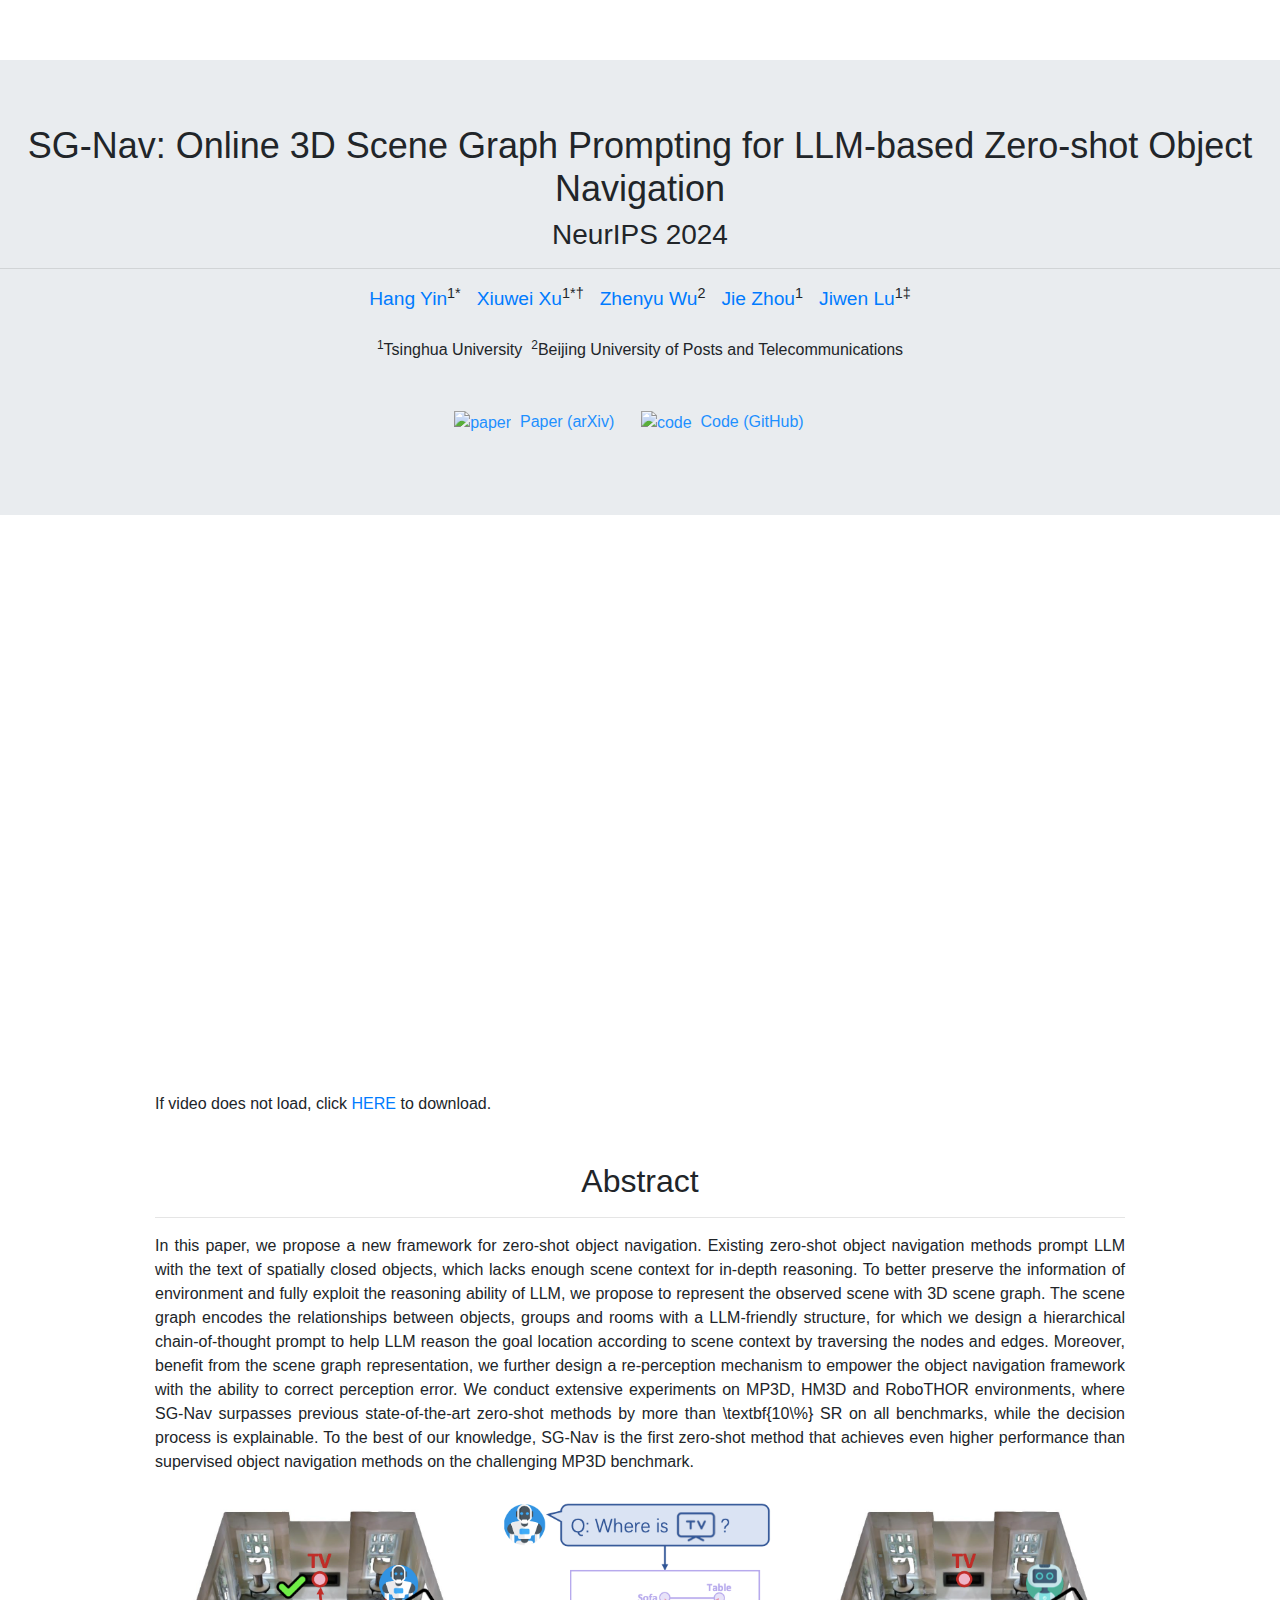
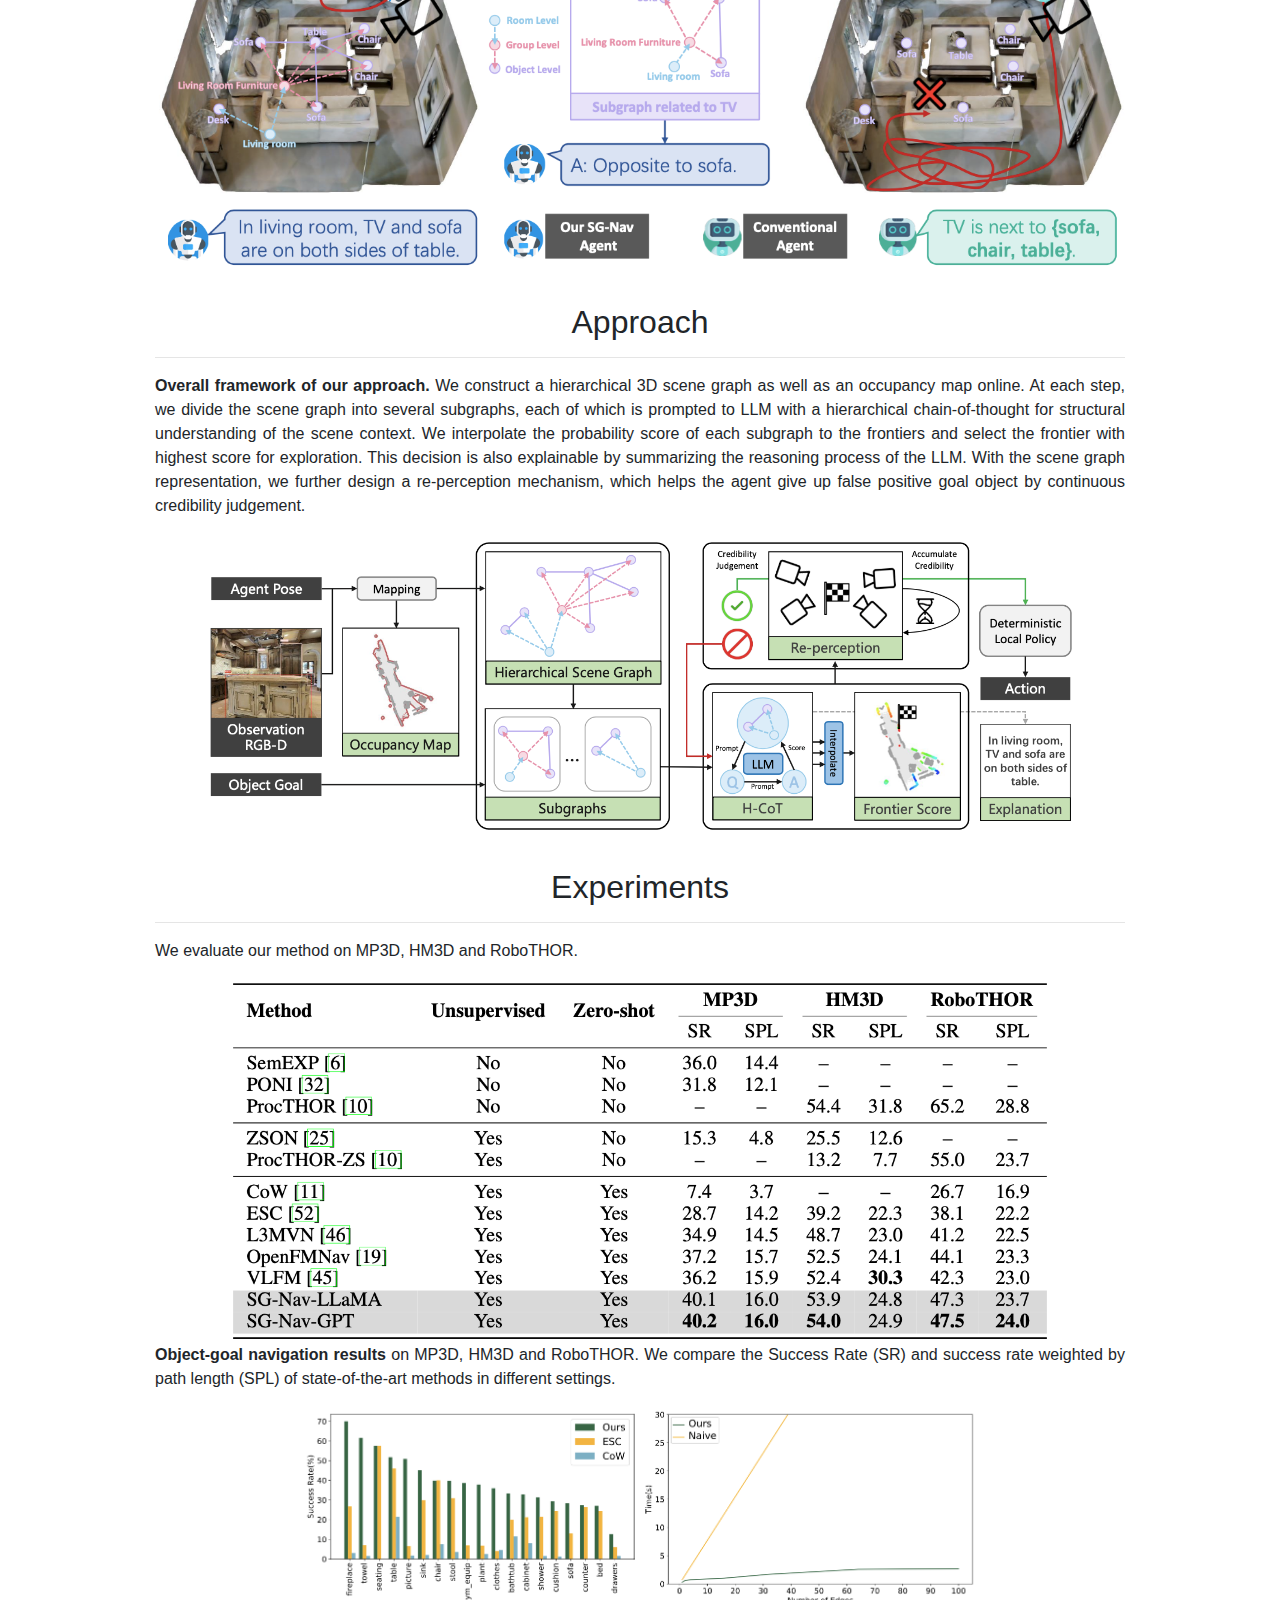
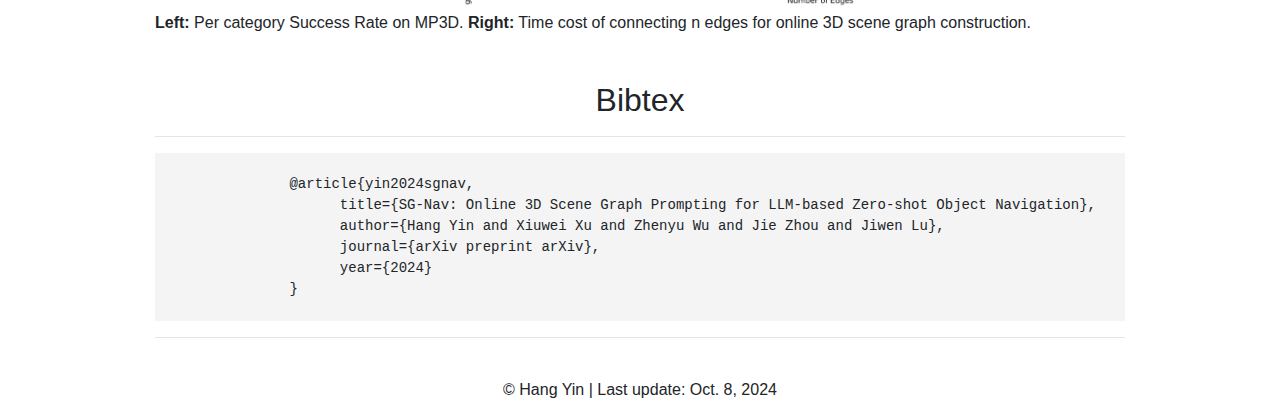
==== SG-Nav/index.html @ c6ba1ae8 "Update index.html" ====
<!DOCTYPE html>
<html lang="en">
<head>
    <meta charset="utf-8">
    <meta http-equiv="X-UA-Compatible" content="IE=edge">
    <meta name="viewport" content="width=device-width, initial-scale=1">
    <meta name="description"
          content="SG-Nav: Online 3D Scene Graph Prompting for LLM-based Zero-shot Object Navigation">
    <meta name="author" content="Hang Yin,
                                 Xiuwei Xu,
                                 Zhenyu Wu,
                                 Jie Zhou,
                                 Jiwen Lu">

    <title>SG-Nav: Online 3D Scene Graph Prompting for LLM-based Zero-shot Object Navigation</title>
    <!-- Bootstrap core CSS -->
    <!--link href="bootstrap.min.css" rel="stylesheet"-->
    <link rel="stylesheet" href="https://maxcdn.bootstrapcdn.com/bootstrap/4.0.0/css/bootstrap.min.css"
          integrity="sha384-Gn5384xqQ1aoWXA+058RXPxPg6fy4IWvTNh0E263XmFcJlSAwiGgFAW/dAiS6JXm" crossorigin="anonymous">

    <!-- Custom styles for this template -->
    <link href="offcanvas.css" rel="stylesheet">
    <!--    <link rel="icon" href="img/favicon.gif" type="image/gif">-->
</head>

<body>
<div class="jumbotron jumbotron-fluid">
    <div class="container"></div>
    <h2>SG-Nav: Online 3D Scene Graph Prompting for LLM-based Zero-shot Object Navigation</h2>
    <h3>NeurIPS 2024</h3>
<!--            <p class="abstract">An interpretable, data-efficient, and scalable neural scene representation.</p>-->
    <hr>
    <p>
        <span style="white-space: nowrap; font-size:larger">
        <a href="https://bagh2178.github.io/">Hang Yin</a><sup>1*</sup>&nbsp;&nbsp;
        <a href="https://xuxw98.github.io/">Xiuwei Xu</a><sup>1*†</sup>&nbsp;&nbsp;
        <a href="https://gary3410.github.io/">Zhenyu Wu</a><sup>2</sup>&nbsp;&nbsp;
        <a href="https://scholar.google.com/citations?user=6a79aPwAAAAJ&hl=en&authuser=1">Jie Zhou</a><sup>1</sup>&nbsp;&nbsp;
        <a href="http://ivg.au.tsinghua.edu.cn/Jiwen_Lu/">Jiwen Lu</a><sup>1‡</sup>
        </span>
        <br><br>
        <sup>1</sup>Tsinghua University&nbsp;&nbsp;<sup>2</sup>Beijing University of Posts and Telecommunications<br>
        <br><br>
        <a href="https://arxiv.org/abs/xxxx" target="_blank" style="color: #1E90FF;">
            <img src="https://img.icons8.com/material-outlined/24/000000/file.png" alt="paper" style="vertical-align: middle;">
            &nbsp;Paper (arXiv)
        </a>&nbsp;&nbsp;&nbsp;&nbsp;
        <a href="https://github.com/bagh2178/SG-Nav" target="_blank" style="color: #1E90FF;">
            <img src="https://img.icons8.com/material-outlined/24/000000/github.png" alt="code" style="vertical-align: middle;">
            &nbsp;Code (GitHub)
        </a>&nbsp;&nbsp;&nbsp;&nbsp;
        <!-- <a href="https://zhuanlan.zhihu.com/p/704435537" target="_blank" style="color: #1E90FF;">
            <img src="https://img.icons8.com/material-outlined/24/000000/zhihu.png" alt="code" style="vertical-align: middle;">
            &nbsp;中文解读 (Zhihu)
        </a> -->
    </p>

    <!-- <div class="btn-group" role="group" aria-label="Top menu">
        <a class="btn btn-primary" href="https://arxiv.org/abs/2006.09661">Paper</a>
        <a class="btn btn-primary" href="https://colab.research.google.com/github/vsitzmann/siren/blob/master/explore_siren.ipynb">Colab Notebook</a>
        <a class="btn btn-primary" href="https://dcato98.github.io/playground/#activation=sine">Tensorflow Playground</a>
        <a class="btn btn-primary" href="https://github.com/vsitzmann/siren">Code</a>
        <a class="btn btn-primary" href="https://drive.google.com/drive/u/1/folders/1_iq__37-hw7FJOEUK1tX7mdp8SKB368K">Data</a>
    </div> -->
</div>

<div class="container">

        <div class="vcontainer">
        <iframe class='video' src="https://www.youtube.com/embed/li1ru0iWvxU" frameborder="0"
                allow="accelerometer; autoplay; encrypted-media; gyroscope; picture-in-picture"
                allowfullscreen></iframe>
        </div>
        <p>
            If video does not load, click <a href="https://cloud.tsinghua.edu.cn/f/f5f236c0ed3c4951af13/?dl=1">HERE</a> to download.
        </p>

    <div class="section">
        <h2>Abstract</h2>
        <hr>
        <p>
            In this paper, we propose a new framework for zero-shot object navigation. Existing zero-shot object navigation methods prompt LLM with the text of spatially closed objects, which lacks enough scene context for in-depth reasoning. To better preserve the information of environment and fully exploit the reasoning ability of LLM, we propose to represent the observed scene with 3D scene graph. The scene graph encodes the relationships between objects, groups and rooms with a LLM-friendly structure, for which we design a hierarchical chain-of-thought prompt to help LLM reason the goal location according to scene context by traversing the nodes and edges. Moreover, benefit from the scene graph representation, we further design a re-perception mechanism to empower the object navigation framework with the ability to correct perception error. We conduct extensive experiments on MP3D, HM3D and RoboTHOR environments, where SG-Nav surpasses previous state-of-the-art zero-shot methods by more than \textbf{10\%} SR on all benchmarks, while the decision process is explainable. To the best of our knowledge, SG-Nav is the first zero-shot method that achieves even higher performance than supervised object navigation methods on the challenging MP3D benchmark.
        </p>
        <!-- add a image here-->
        <div class="row align-items-center">
            <div class="col justify-content-center text-center">
                <img src="img/teaser.png" alt="pipeline" width="100%">
            </div>
        </div>
    </div>

    <div class="section">
        <h2>Approach</h2>
        <hr>
        <p>
            <b>Overall framework of our approach.</b> We construct a hierarchical 3D scene graph as well as an occupancy map online. At each step, we divide the scene graph into several subgraphs, each of which is prompted to LLM with a hierarchical chain-of-thought for structural understanding of the scene context. We interpolate the probability score of each subgraph to the frontiers and select the frontier with highest score for exploration. This decision is also explainable by summarizing the reasoning process of the LLM. With the scene graph representation, we further design a re-perception mechanism, which helps the agent give up false positive goal object by continuous credibility judgement.
        </p>
        <!-- add a image here-->
        <div class="row align-items-center">
            <div class="col justify-content-center text-center">
                <img src="img/pipeline.png" alt="pipeline" width="90%">
            </div>
        </div>
    </div>


    <div class="section">
        <h2>Experiments</h2>
        <hr>
        <p>
            We evaluate our method on MP3D, HM3D and RoboTHOR.
        </p>
        <!-- add a image here-->
        <div class="row align-items-center">
            <div class="col justify-content-center text-center">
                <img src="img/exp1.png" alt="pipeline" width="85%">
            </div>
        </div>
        <p>
            <b>Object-goal navigation results</b> on MP3D, HM3D and RoboTHOR. We compare the Success Rate (SR) and success rate weighted by
path length (SPL) of state-of-the-art methods in different settings.
        </p>
        <!-- add a image here-->
        <div class="row align-items-center">
            <div class="col justify-content-center text-center">
                <img src="img/exp2.png" alt="pipeline" width="70%">
            </div>
        </div>
        <p>
            <b>Left:</b> Per category Success Rate on MP3D. <b>Right:</b> Time cost of connecting n edges for online 3D scene graph construction. 
        </p>

    <div class="section">
        <h2>Bibtex</h2>
        <hr>
            <div class="bibtexsection">
                @article{yin2024sgnav, 
                      title={SG-Nav: Online 3D Scene Graph Prompting for LLM-based Zero-shot Object Navigation}, 
                      author={Hang Yin and Xiuwei Xu and Zhenyu Wu and Jie Zhou and Jiwen Lu},
                      journal={arXiv preprint arXiv},
                      year={2024}
                }
            </div>
        </div>
    </div>

    <hr>
</div>

    <p><center>
        <div id="clustrmaps-widget" style="width:30%">
            <script type="text/javascript" id="clustrmaps" src="//clustrmaps.com/globe.js?d=7gRzdEL_6XBpmGGsJ8nyhx_XX1R-LS79luWEJFp_bME"></script>    
        </div>        
        <br>
        &copy; Hang Yin | Last update: Oct. 8, 2024
    </center></p>

<script src="https://code.jquery.com/jquery-3.5.1.slim.min.js"
        integrity="sha384-DfXdz2htPH0lsSSs5nCTpuj/zy4C+OGpamoFVy38MVBnE+IbbVYUew+OrCXaRkfj"
        crossorigin="anonymous"></script>
<script src="https://cdn.jsdelivr.net/npm/popper.js@1.16.0/dist/umd/popper.min.js"
        integrity="sha384-Q6E9RHvbIyZFJoft+2mJbHaEWldlvI9IOYy5n3zV9zzTtmI3UksdQRVvoxMfooAo"
        crossorigin="anonymous"></script>
<script src="https://stackpath.bootstrapcdn.com/bootstrap/4.5.0/js/bootstrap.min.js"
        integrity="sha384-OgVRvuATP1z7JjHLkuOU7Xw704+h835Lr+6QL9UvYjZE3Ipu6Tp75j7Bh/kR0JKI"
        crossorigin="anonymous"></script>

</body>
</html>
---- SG-Nav/offcanvas.css ----
/*
 * Style tweaks
 * --------------------------------------------------
 */
html,
body {
  overflow-x: hidden;  /*Prevent scroll on narrow devices */
  padding-top: 30px;
    text-align: justify;
}
footer {
  padding: 10px 0;
}
.authors {
  font-size: 20px;
}
/*.container {
  max-width: 768px;
}*/
.container {
  max-width: 1000px;
}
p {
  font-size: 16px;
  /*padding-bottom: 20px;*/
}

li {
  font-size: 16px;
}

h2 {
    text-align: center;
    align: center;
}

.jumbotron{
    text-align: center;
}

.btn {
    font-size: 18px;
}

.btn-disabled {
    /*background-color: #f4f4f4;*/
}

.jumbotron h2 {
  font-size: 36px;
}

.section {
  padding-top: 30px;
}

.center{
  display: block;
  margin-left: auto;
  margin-right: auto;
}

.vcontainer {
    position: relative;
    width: 100%;
    height: 0;
    padding-bottom: 56.25%;
}
.video {
    position: absolute;
    top: 0;
    left: 0;
    width: 100%;
    height: 100%;
}

.gif {
    padding:10px;
    display: block;
    margin-left: auto;
    margin-right: auto;
    text-align: center;
}

.caption {
  width:75%; 
  font-size:14px
}

.bibtexsection {
  font-family: "Courier",monospace;
  font-size:14px;
  white-space:pre;
  background-color: #f4f4f4;
  text-align:left;
}

.canvas-row canvas {
  max-width:100%;
}

.padding-0{
    padding-right:0;
    padding-left:0;
}

.vspace-top {
    margin-top: 30px;
}

.grey_container{
  background-color:#f2f2f2
}
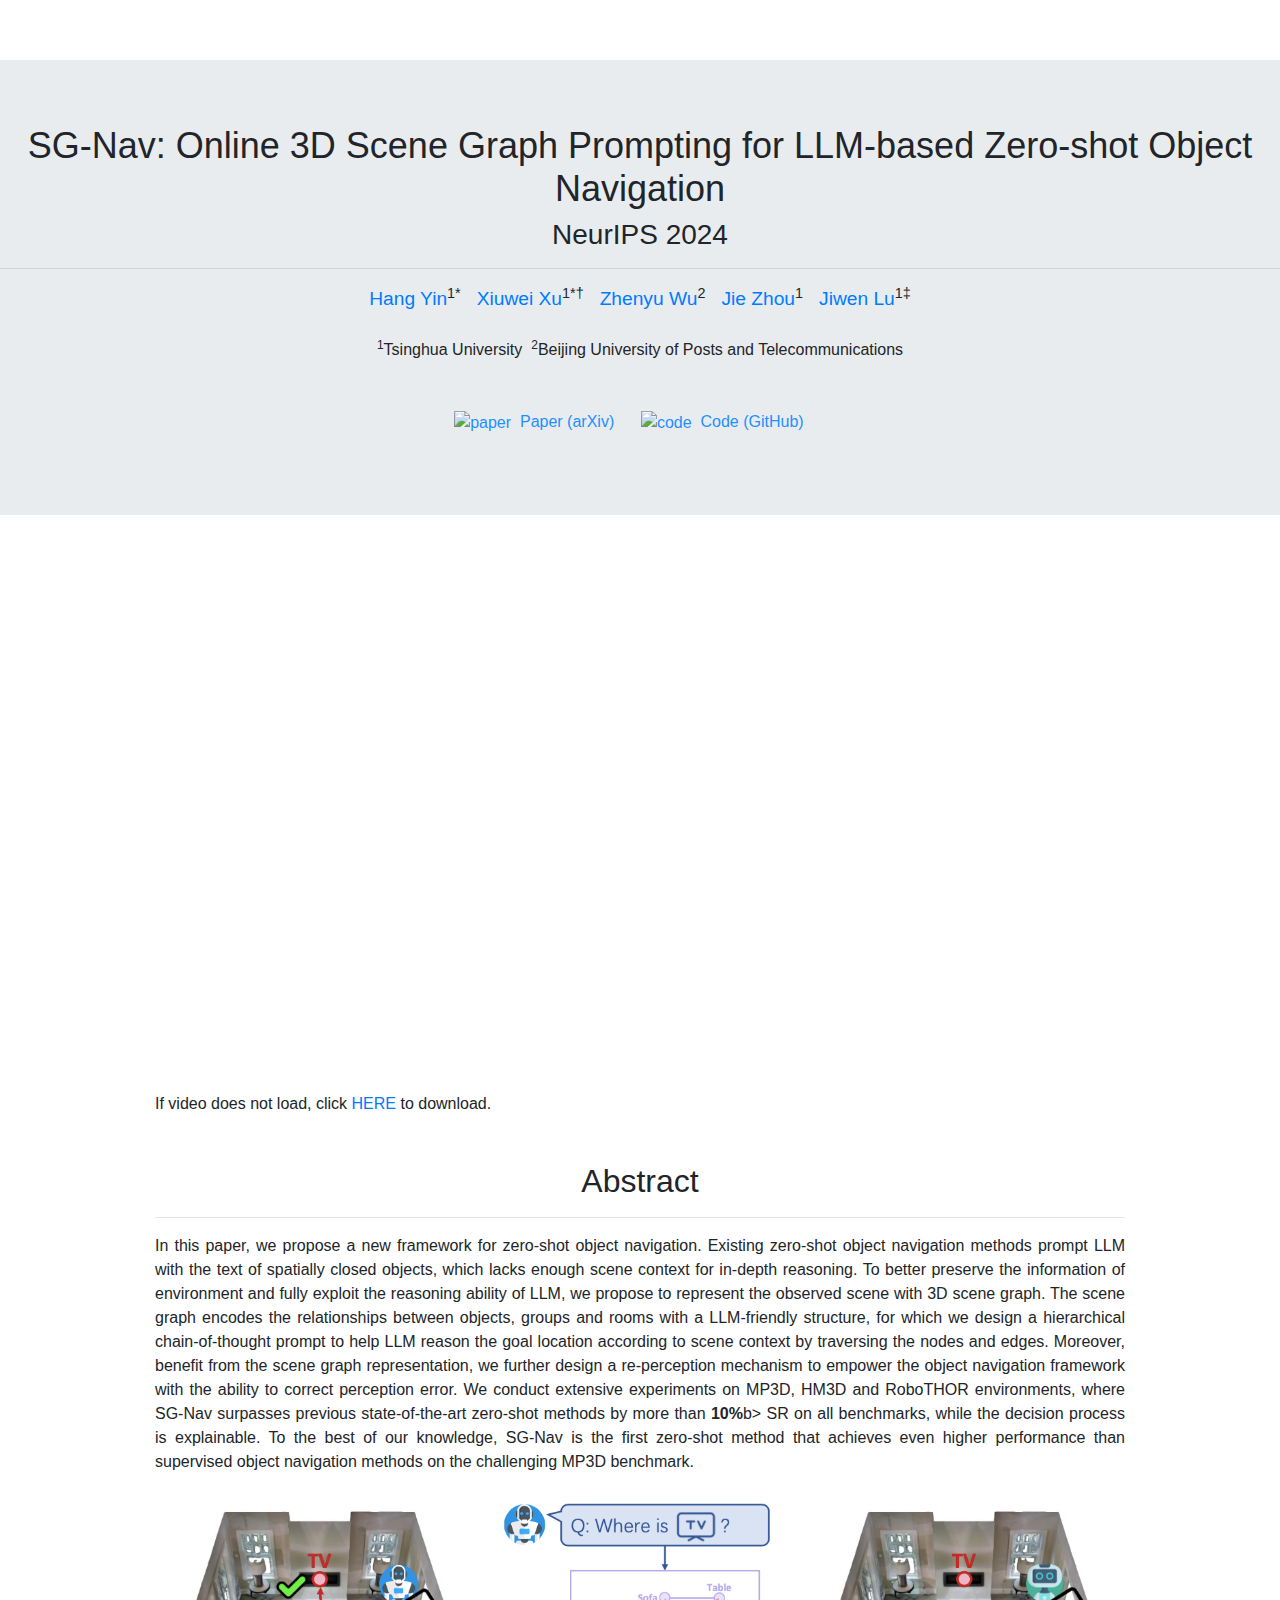
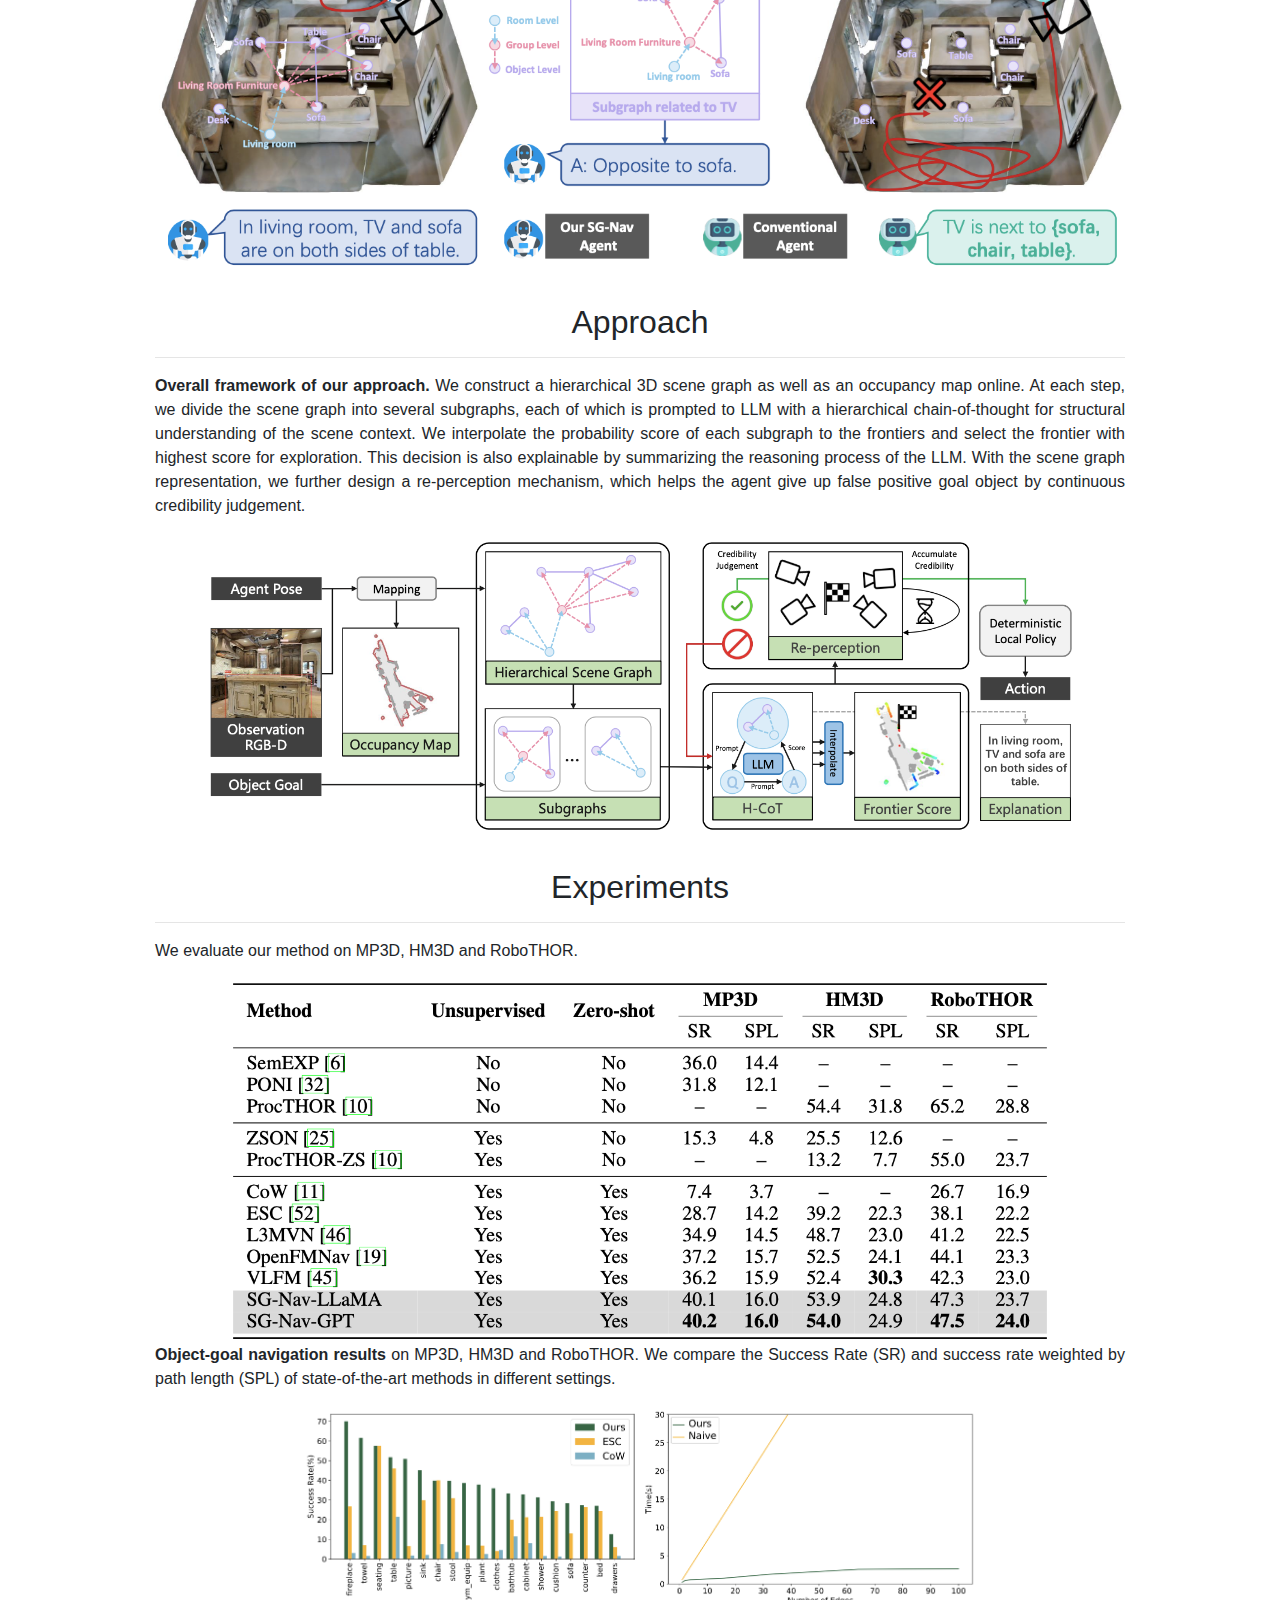
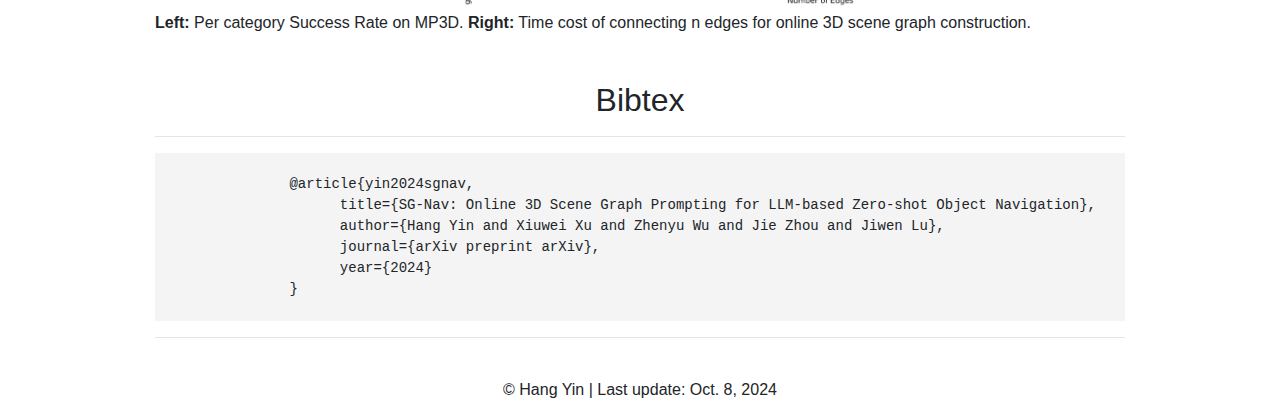
==== commit 4dfdd8cb: "Update index.html" ====
--- a/SG-Nav/index.html
+++ b/SG-Nav/index.html
@@ -79,7 +79,7 @@
         <h2>Abstract</h2>
         <hr>
         <p>
-            In this paper, we propose a new framework for zero-shot object navigation. Existing zero-shot object navigation methods prompt LLM with the text of spatially closed objects, which lacks enough scene context for in-depth reasoning. To better preserve the information of environment and fully exploit the reasoning ability of LLM, we propose to represent the observed scene with 3D scene graph. The scene graph encodes the relationships between objects, groups and rooms with a LLM-friendly structure, for which we design a hierarchical chain-of-thought prompt to help LLM reason the goal location according to scene context by traversing the nodes and edges. Moreover, benefit from the scene graph representation, we further design a re-perception mechanism to empower the object navigation framework with the ability to correct perception error. We conduct extensive experiments on MP3D, HM3D and RoboTHOR environments, where SG-Nav surpasses previous state-of-the-art zero-shot methods by more than \textbf{10\%} SR on all benchmarks, while the decision process is explainable. To the best of our knowledge, SG-Nav is the first zero-shot method that achieves even higher performance than supervised object navigation methods on the challenging MP3D benchmark.
+            In this paper, we propose a new framework for zero-shot object navigation. Existing zero-shot object navigation methods prompt LLM with the text of spatially closed objects, which lacks enough scene context for in-depth reasoning. To better preserve the information of environment and fully exploit the reasoning ability of LLM, we propose to represent the observed scene with 3D scene graph. The scene graph encodes the relationships between objects, groups and rooms with a LLM-friendly structure, for which we design a hierarchical chain-of-thought prompt to help LLM reason the goal location according to scene context by traversing the nodes and edges. Moreover, benefit from the scene graph representation, we further design a re-perception mechanism to empower the object navigation framework with the ability to correct perception error. We conduct extensive experiments on MP3D, HM3D and RoboTHOR environments, where SG-Nav surpasses previous state-of-the-art zero-shot methods by more than <b>10%</b>b> SR on all benchmarks, while the decision process is explainable. To the best of our knowledge, SG-Nav is the first zero-shot method that achieves even higher performance than supervised object navigation methods on the challenging MP3D benchmark.
         </p>
         <!-- add a image here-->
         <div class="row align-items-center">
@@ -149,7 +149,7 @@
 
     <p><center>
         <div id="clustrmaps-widget" style="width:30%">
-            <script type="text/javascript" id="clustrmaps" src="//clustrmaps.com/globe.js?d=7gRzdEL_6XBpmGGsJ8nyhx_XX1R-LS79luWEJFp_bME"></script>    
+            <script type="text/javascript" id="clustrmaps" src="//clustrmaps.com/map_v2.js?d=7gRzdEL_6XBpmGGsJ8nyhx_XX1R-LS79luWEJFp_bME&cl=ffffff&w=a"></script>    
         </div>        
         <br>
         &copy; Hang Yin | Last update: Oct. 8, 2024
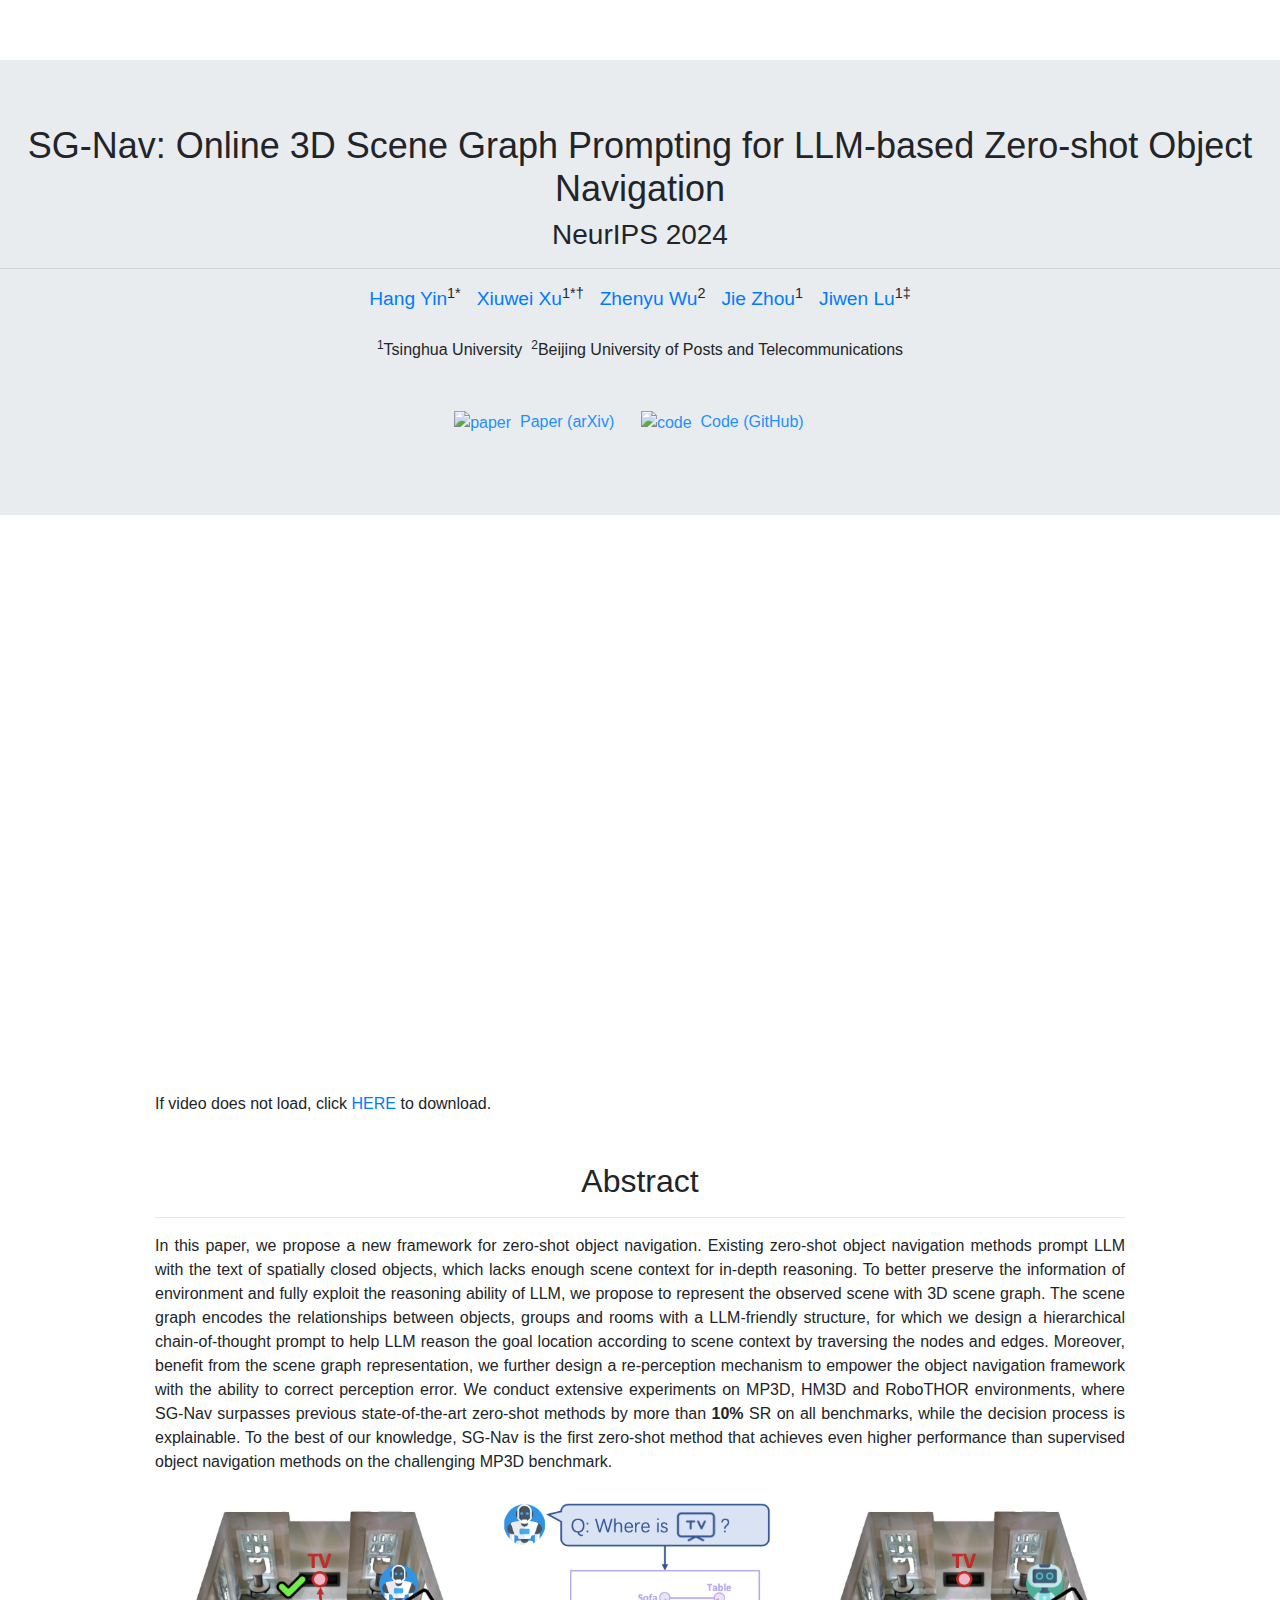
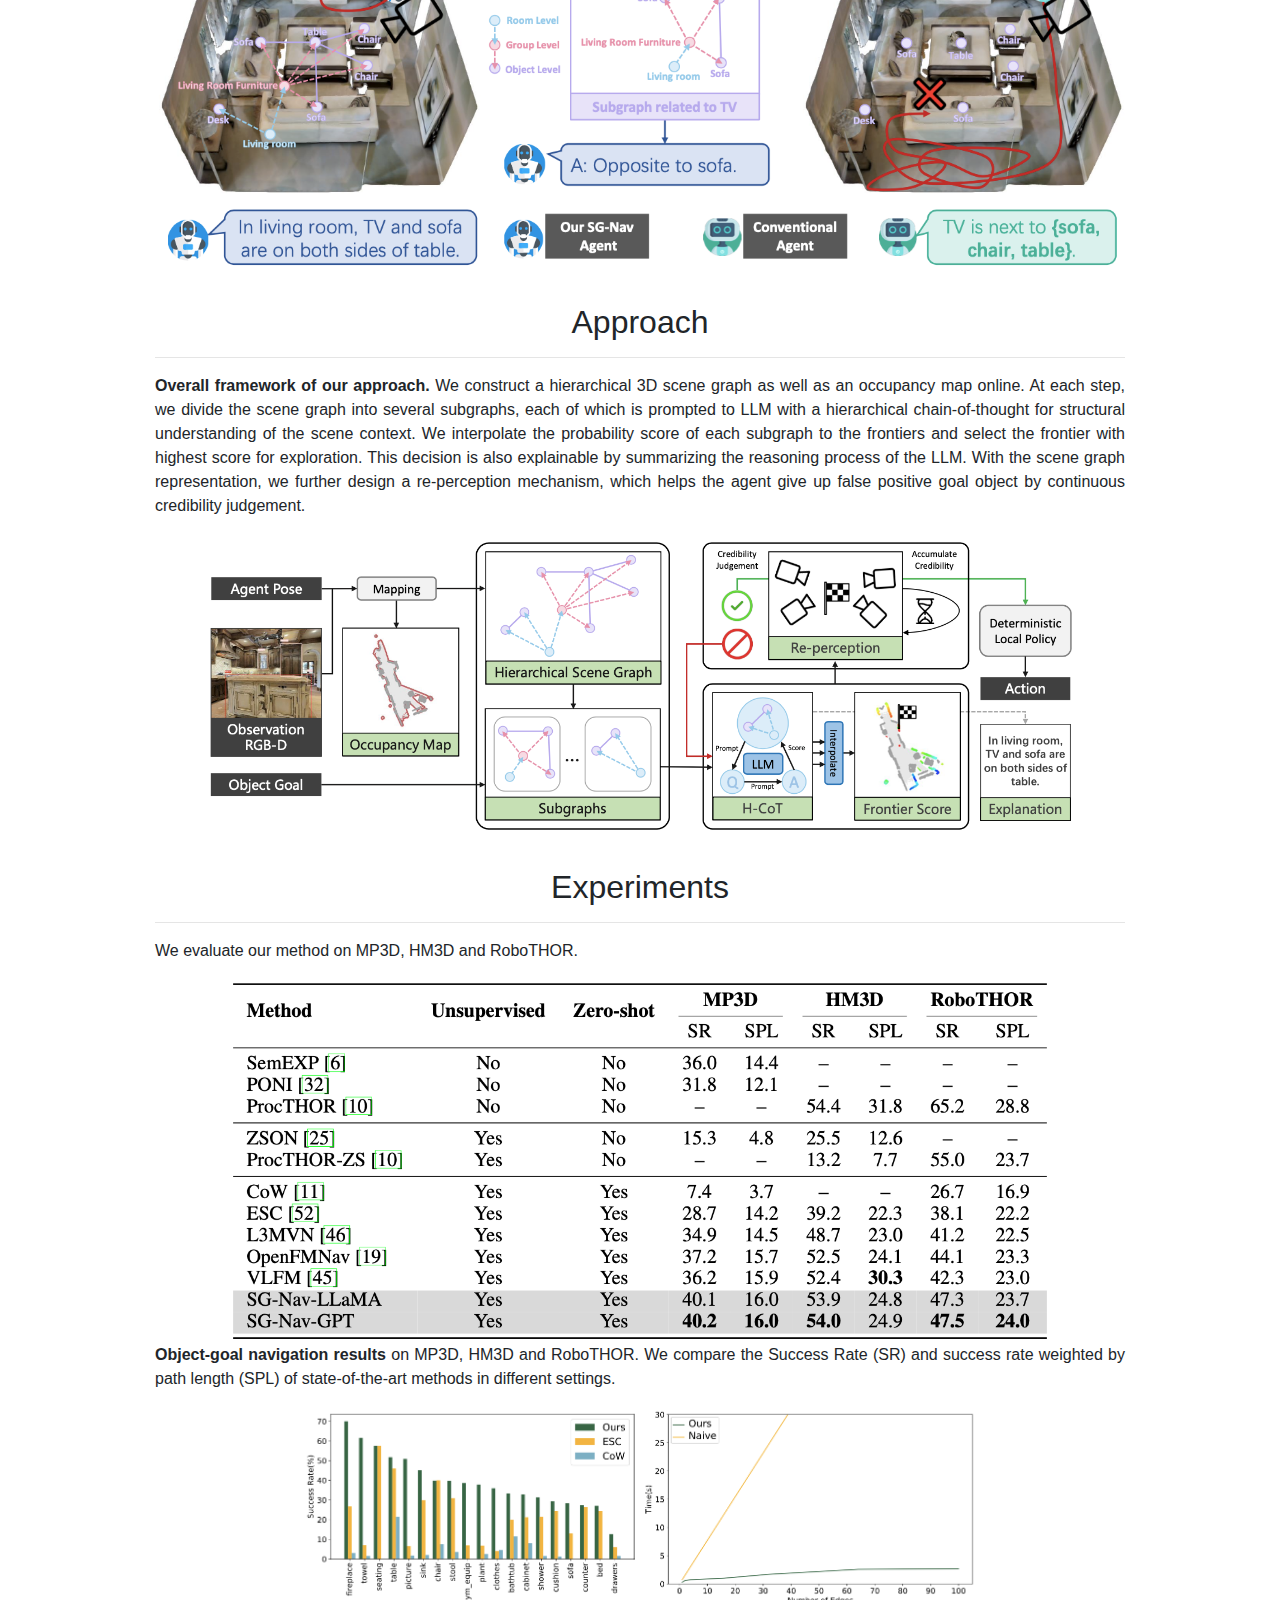
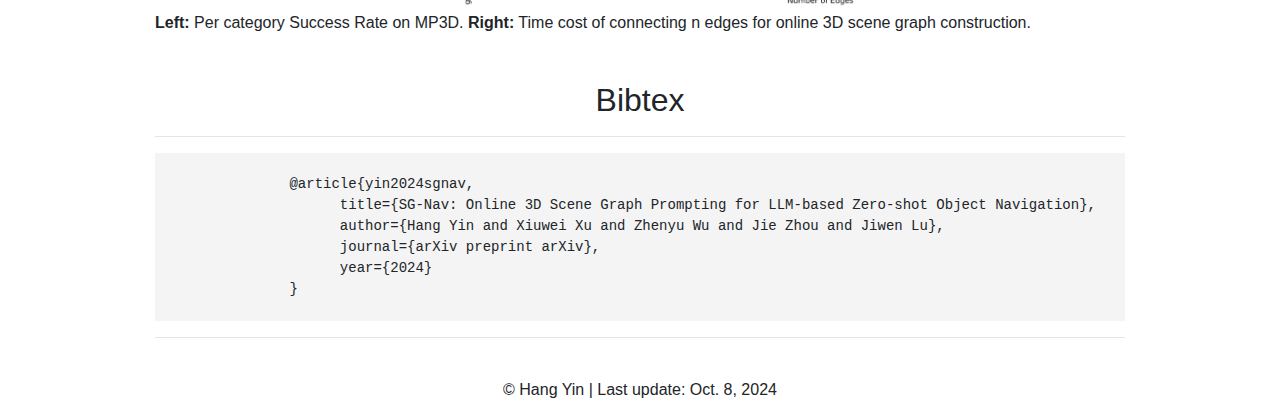
==== commit 2d37bd34: "Update index.html" ====
--- a/SG-Nav/index.html
+++ b/SG-Nav/index.html
@@ -79,7 +79,7 @@
         <h2>Abstract</h2>
         <hr>
         <p>
-            In this paper, we propose a new framework for zero-shot object navigation. Existing zero-shot object navigation methods prompt LLM with the text of spatially closed objects, which lacks enough scene context for in-depth reasoning. To better preserve the information of environment and fully exploit the reasoning ability of LLM, we propose to represent the observed scene with 3D scene graph. The scene graph encodes the relationships between objects, groups and rooms with a LLM-friendly structure, for which we design a hierarchical chain-of-thought prompt to help LLM reason the goal location according to scene context by traversing the nodes and edges. Moreover, benefit from the scene graph representation, we further design a re-perception mechanism to empower the object navigation framework with the ability to correct perception error. We conduct extensive experiments on MP3D, HM3D and RoboTHOR environments, where SG-Nav surpasses previous state-of-the-art zero-shot methods by more than <b>10%</b>b> SR on all benchmarks, while the decision process is explainable. To the best of our knowledge, SG-Nav is the first zero-shot method that achieves even higher performance than supervised object navigation methods on the challenging MP3D benchmark.
+            In this paper, we propose a new framework for zero-shot object navigation. Existing zero-shot object navigation methods prompt LLM with the text of spatially closed objects, which lacks enough scene context for in-depth reasoning. To better preserve the information of environment and fully exploit the reasoning ability of LLM, we propose to represent the observed scene with 3D scene graph. The scene graph encodes the relationships between objects, groups and rooms with a LLM-friendly structure, for which we design a hierarchical chain-of-thought prompt to help LLM reason the goal location according to scene context by traversing the nodes and edges. Moreover, benefit from the scene graph representation, we further design a re-perception mechanism to empower the object navigation framework with the ability to correct perception error. We conduct extensive experiments on MP3D, HM3D and RoboTHOR environments, where SG-Nav surpasses previous state-of-the-art zero-shot methods by more than <b>10%</b> SR on all benchmarks, while the decision process is explainable. To the best of our knowledge, SG-Nav is the first zero-shot method that achieves even higher performance than supervised object navigation methods on the challenging MP3D benchmark.
         </p>
         <!-- add a image here-->
         <div class="row align-items-center">
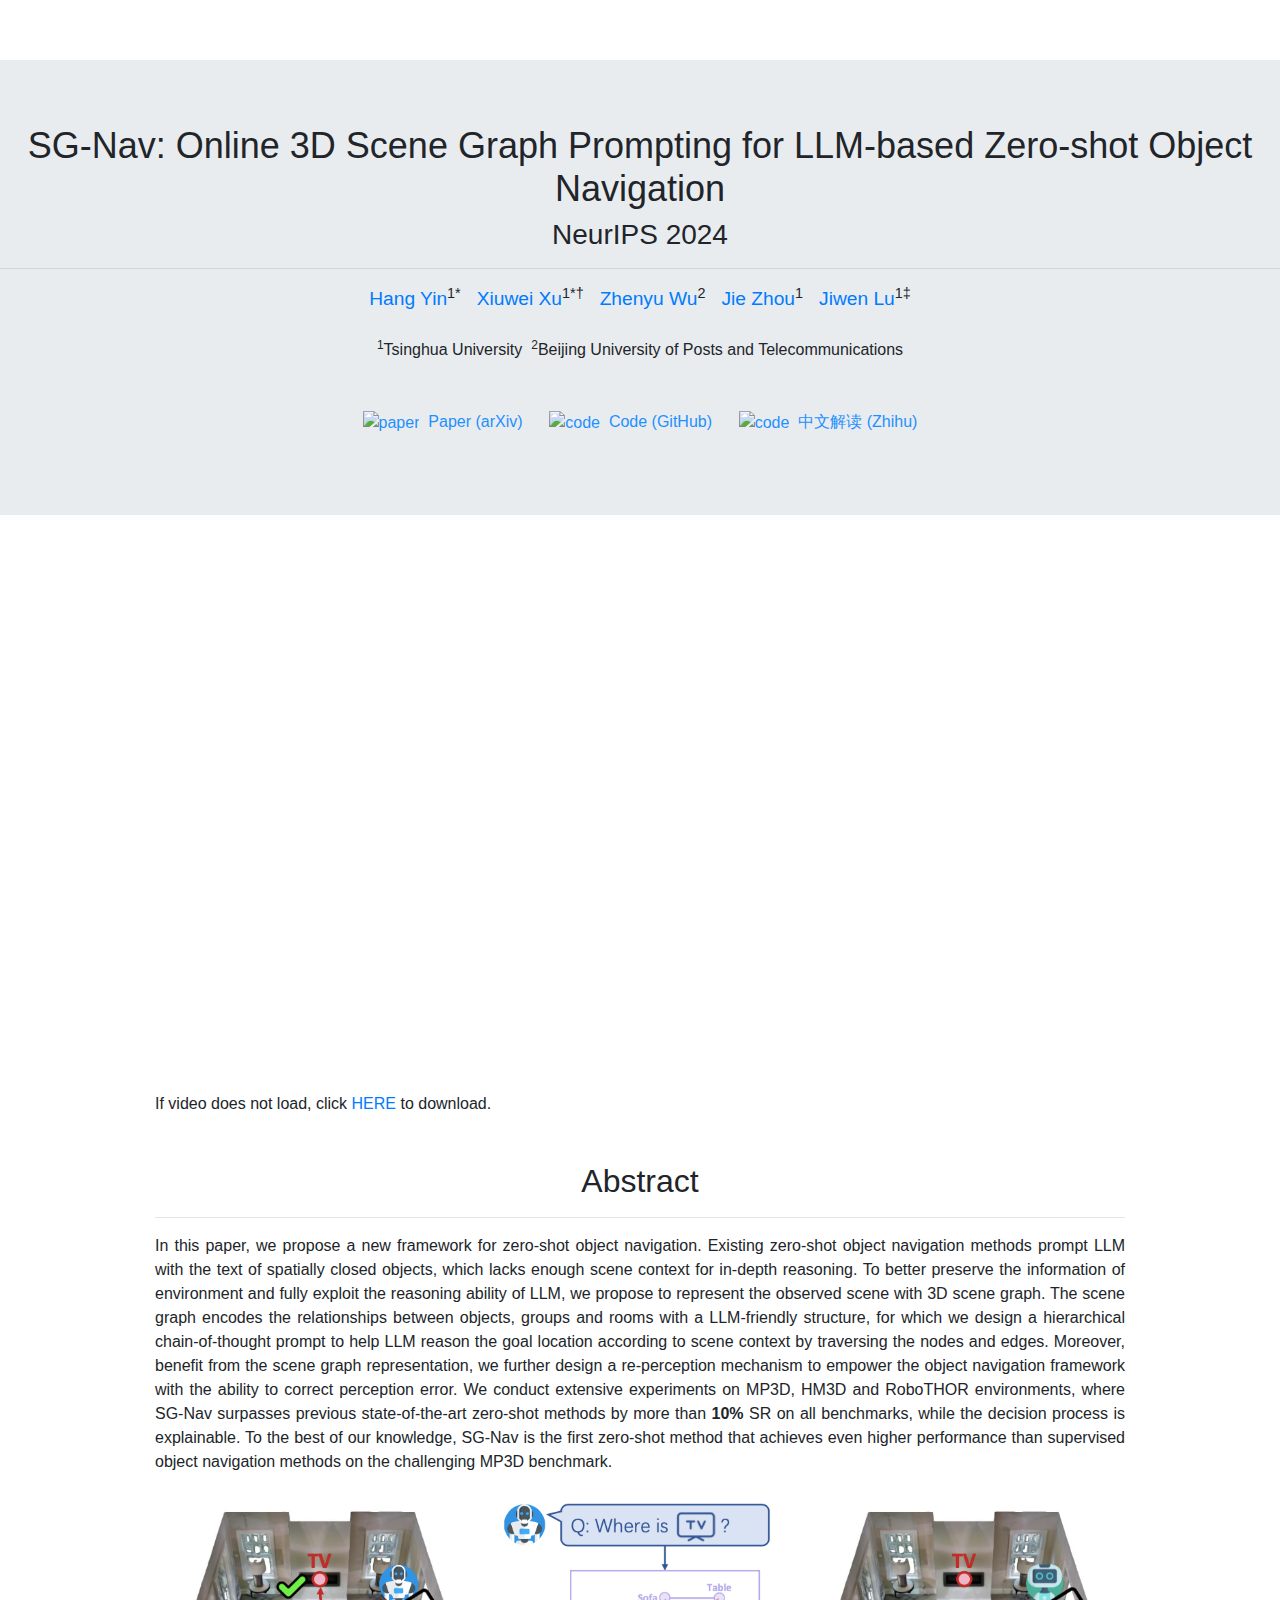
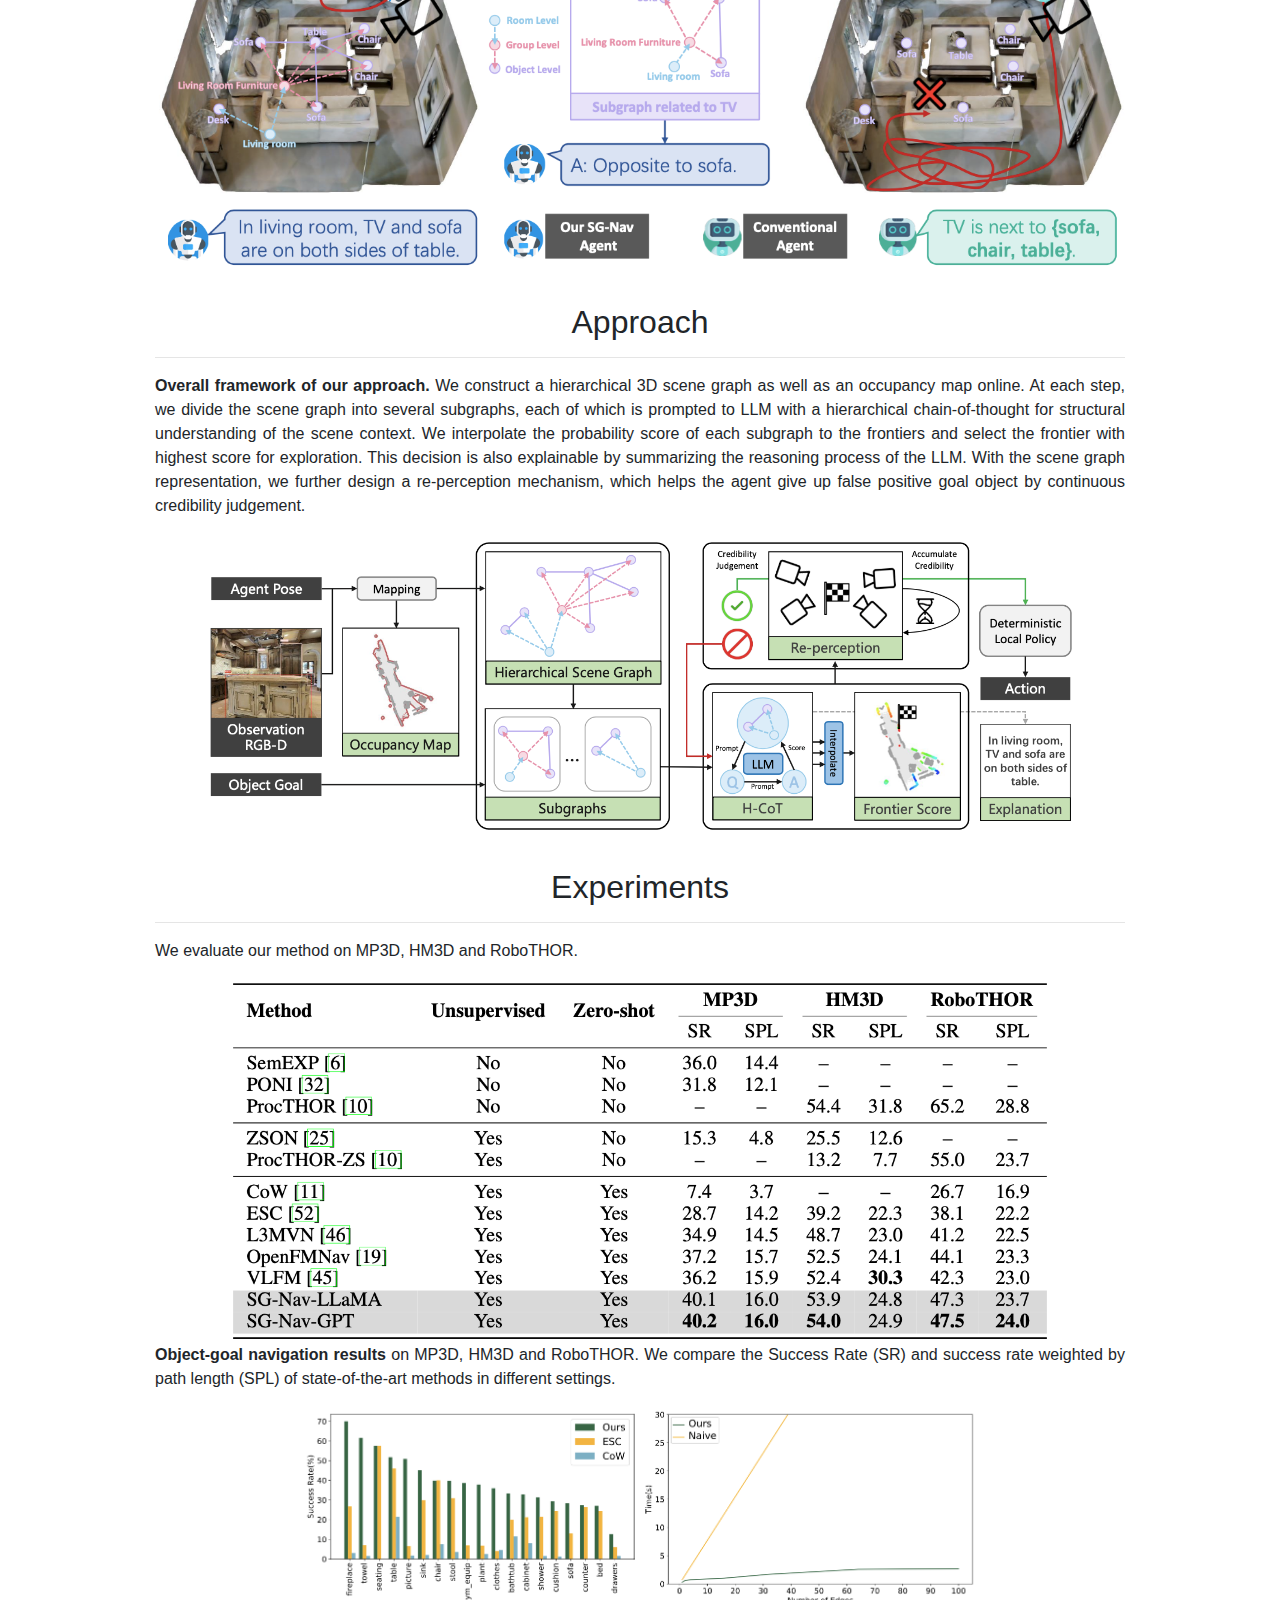
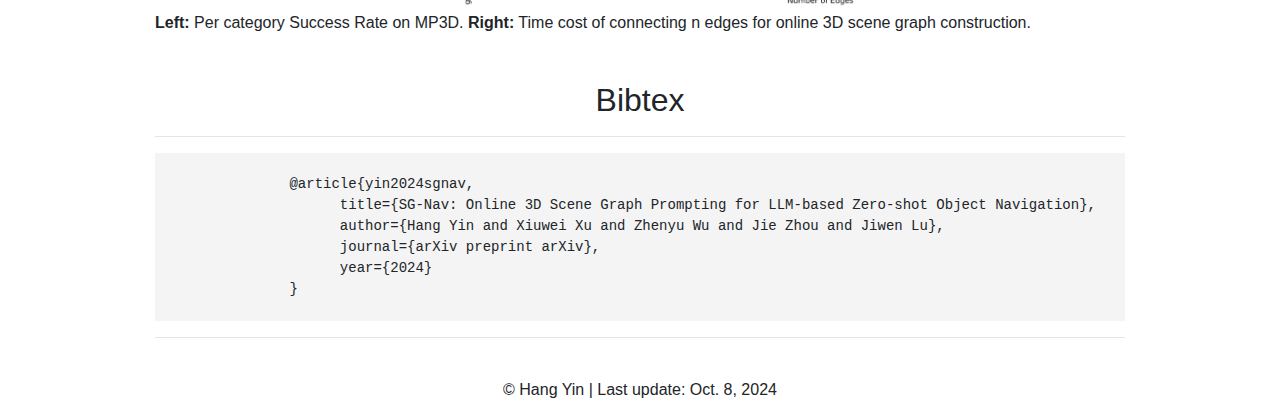
==== commit 975f148b: "Update index.html" ====
--- a/SG-Nav/index.html
+++ b/SG-Nav/index.html
@@ -49,10 +49,10 @@
             <img src="https://img.icons8.com/material-outlined/24/000000/github.png" alt="code" style="vertical-align: middle;">
             &nbsp;Code (GitHub)
         </a>&nbsp;&nbsp;&nbsp;&nbsp;
-        <!-- <a href="https://zhuanlan.zhihu.com/p/704435537" target="_blank" style="color: #1E90FF;">
+        <a href="https://zhuanlan.zhihu.com/p/909651478" target="_blank" style="color: #1E90FF;">
             <img src="https://img.icons8.com/material-outlined/24/000000/zhihu.png" alt="code" style="vertical-align: middle;">
             &nbsp;中文解读 (Zhihu)
-        </a> -->
+        </a>
     </p>
 
     <!-- <div class="btn-group" role="group" aria-label="Top menu">
@@ -67,12 +67,12 @@
 <div class="container">
 
         <div class="vcontainer">
-        <iframe class='video' src="https://www.youtube.com/embed/li1ru0iWvxU" frameborder="0"
+        <iframe class='video' src="https://www.youtube.com/embed/NYjd87ZZJbo" frameborder="0"
                 allow="accelerometer; autoplay; encrypted-media; gyroscope; picture-in-picture"
                 allowfullscreen></iframe>
         </div>
         <p>
-            If video does not load, click <a href="https://cloud.tsinghua.edu.cn/f/f5f236c0ed3c4951af13/?dl=1">HERE</a> to download.
+            If video does not load, click <a href="https://cloud.tsinghua.edu.cn/f/bd7b0964ba9d4e4eaba0/?dl=1">HERE</a> to download.
         </p>
 
     <div class="section">
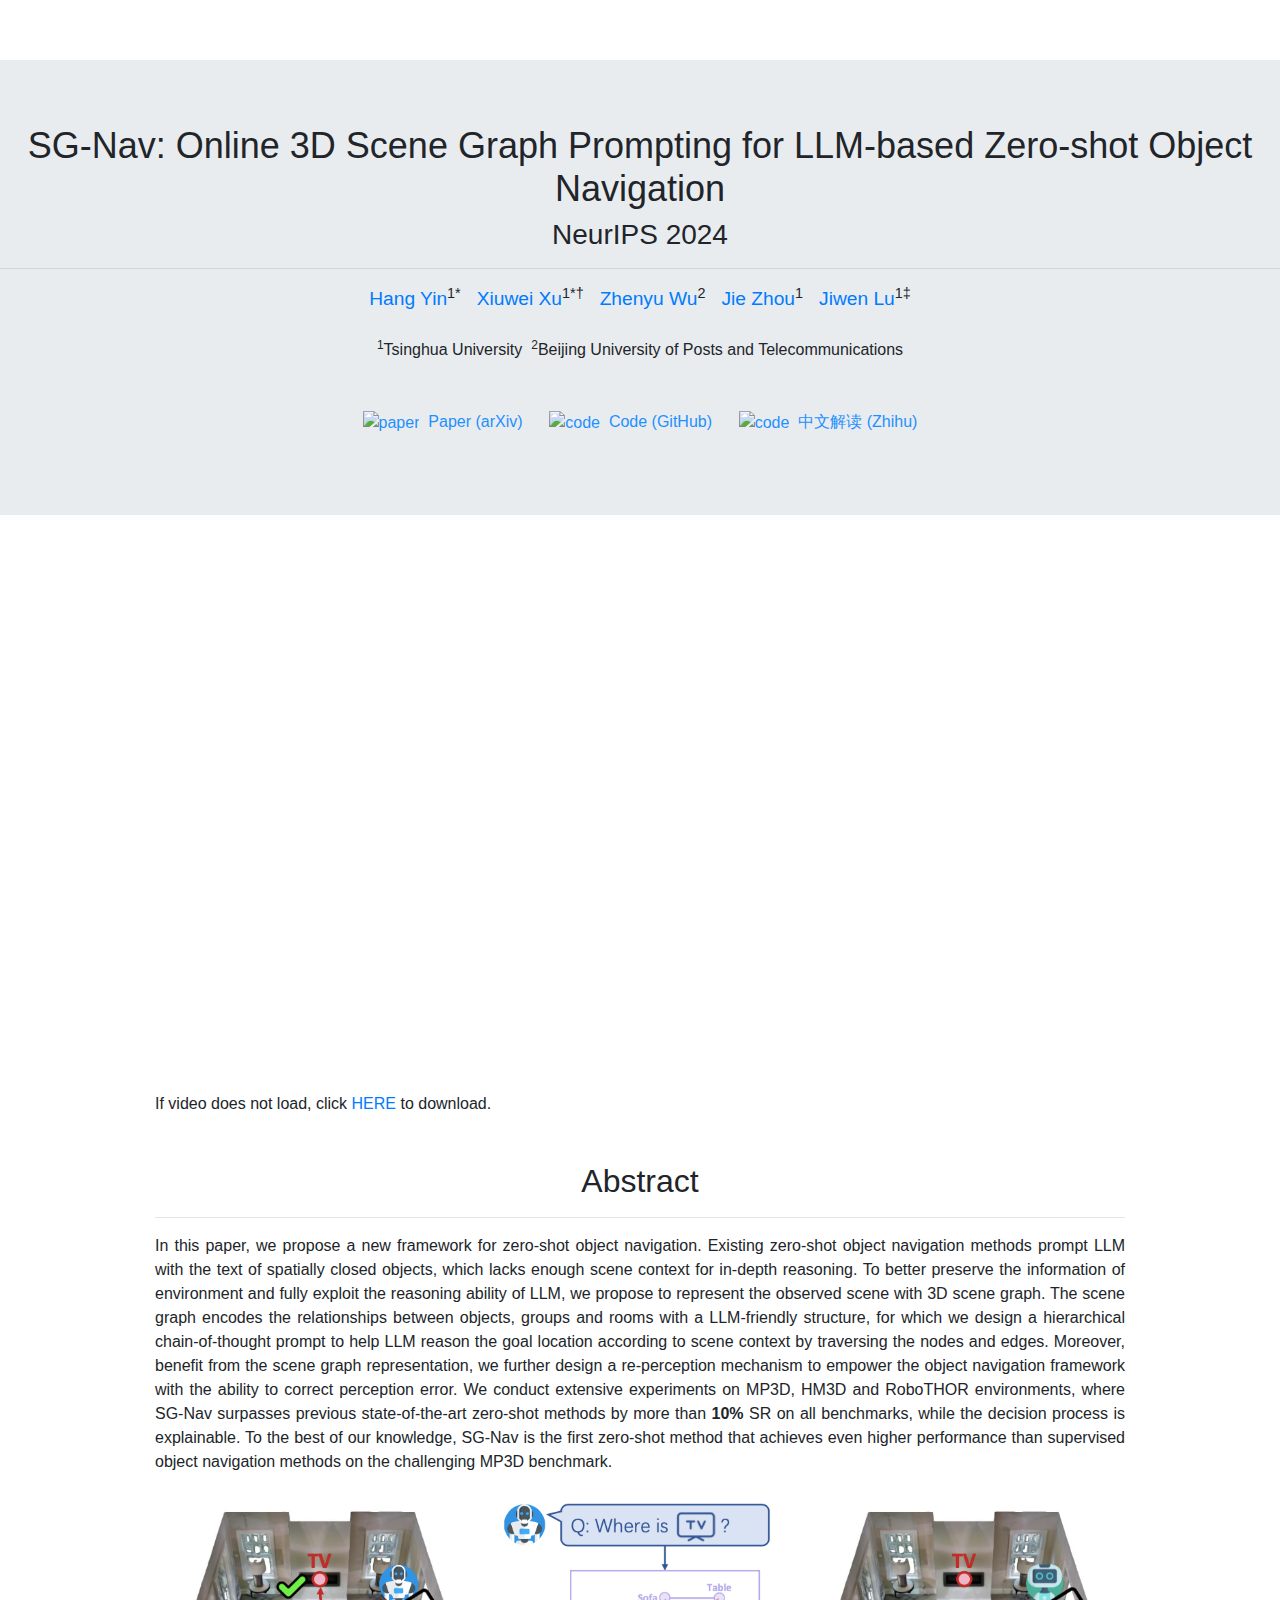
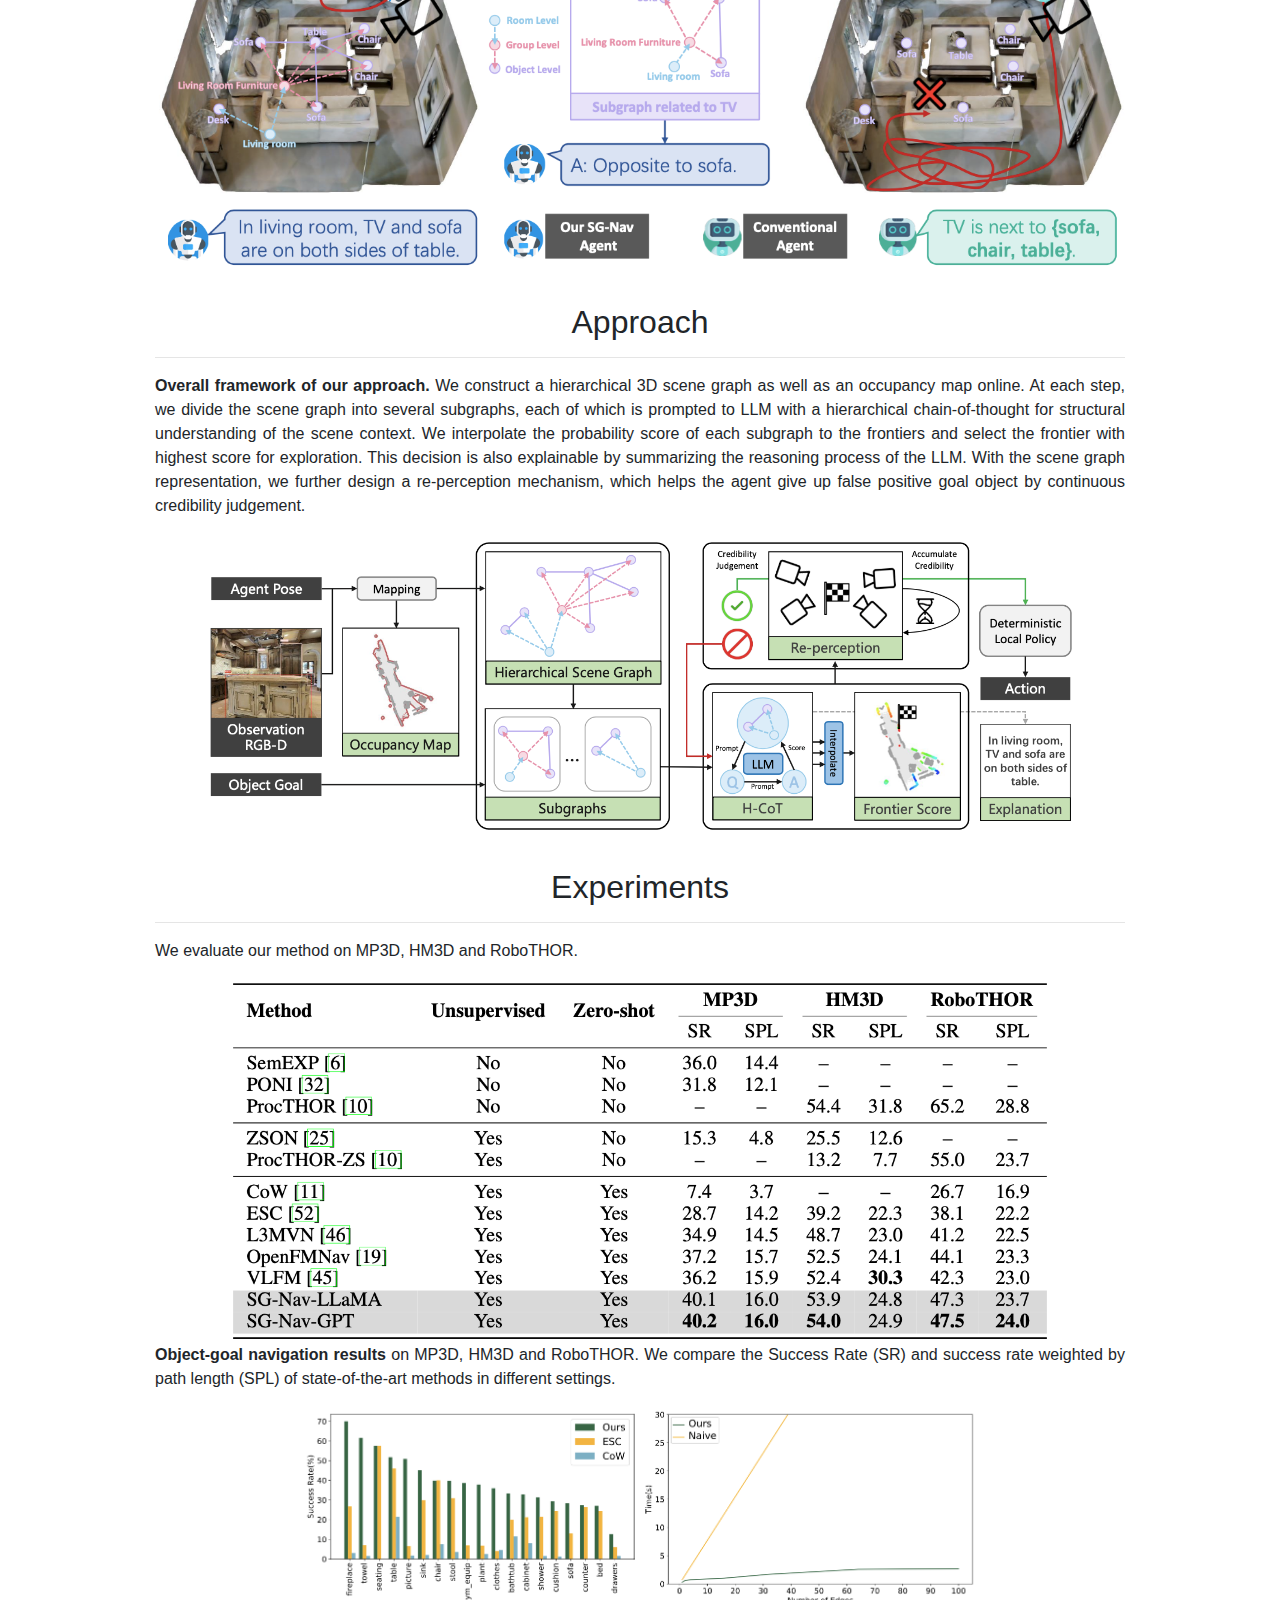
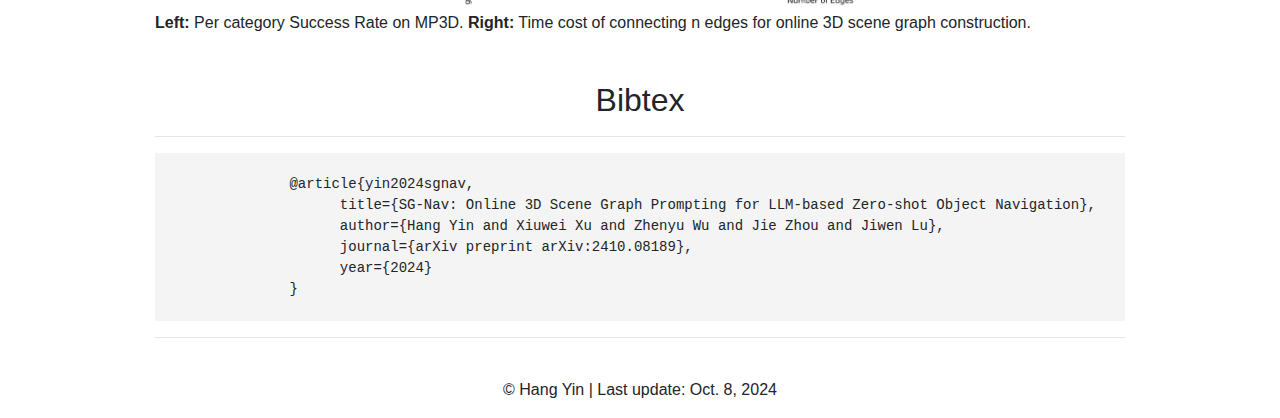
==== commit b18415bc: "Update index.html" ====
--- a/SG-Nav/index.html
+++ b/SG-Nav/index.html
@@ -41,7 +41,7 @@
         <br><br>
         <sup>1</sup>Tsinghua University&nbsp;&nbsp;<sup>2</sup>Beijing University of Posts and Telecommunications<br>
         <br><br>
-        <a href="https://arxiv.org/abs/xxxx" target="_blank" style="color: #1E90FF;">
+        <a href="https://arxiv.org/abs/2410.08189" target="_blank" style="color: #1E90FF;">
             <img src="https://img.icons8.com/material-outlined/24/000000/file.png" alt="paper" style="vertical-align: middle;">
             &nbsp;Paper (arXiv)
         </a>&nbsp;&nbsp;&nbsp;&nbsp;
@@ -67,12 +67,12 @@
 <div class="container">
 
         <div class="vcontainer">
-        <iframe class='video' src="https://www.youtube.com/embed/NYjd87ZZJbo" frameborder="0"
+        <iframe class='video' src="https://www.youtube.com/embed/Br-yuB1Bxco" frameborder="0"
                 allow="accelerometer; autoplay; encrypted-media; gyroscope; picture-in-picture"
                 allowfullscreen></iframe>
         </div>
         <p>
-            If video does not load, click <a href="https://cloud.tsinghua.edu.cn/f/bd7b0964ba9d4e4eaba0/?dl=1">HERE</a> to download.
+            If video does not load, click <a href="https://cloud.tsinghua.edu.cn/f/ae050a060d624be4bc5d/?dl=1">HERE</a> to download.
         </p>
 
     <div class="section">
@@ -137,7 +137,7 @@
                 @article{yin2024sgnav, 
                       title={SG-Nav: Online 3D Scene Graph Prompting for LLM-based Zero-shot Object Navigation}, 
                       author={Hang Yin and Xiuwei Xu and Zhenyu Wu and Jie Zhou and Jiwen Lu},
-                      journal={arXiv preprint arXiv},
+                      journal={arXiv preprint arXiv:2410.08189},
                       year={2024}
                 }
             </div>
